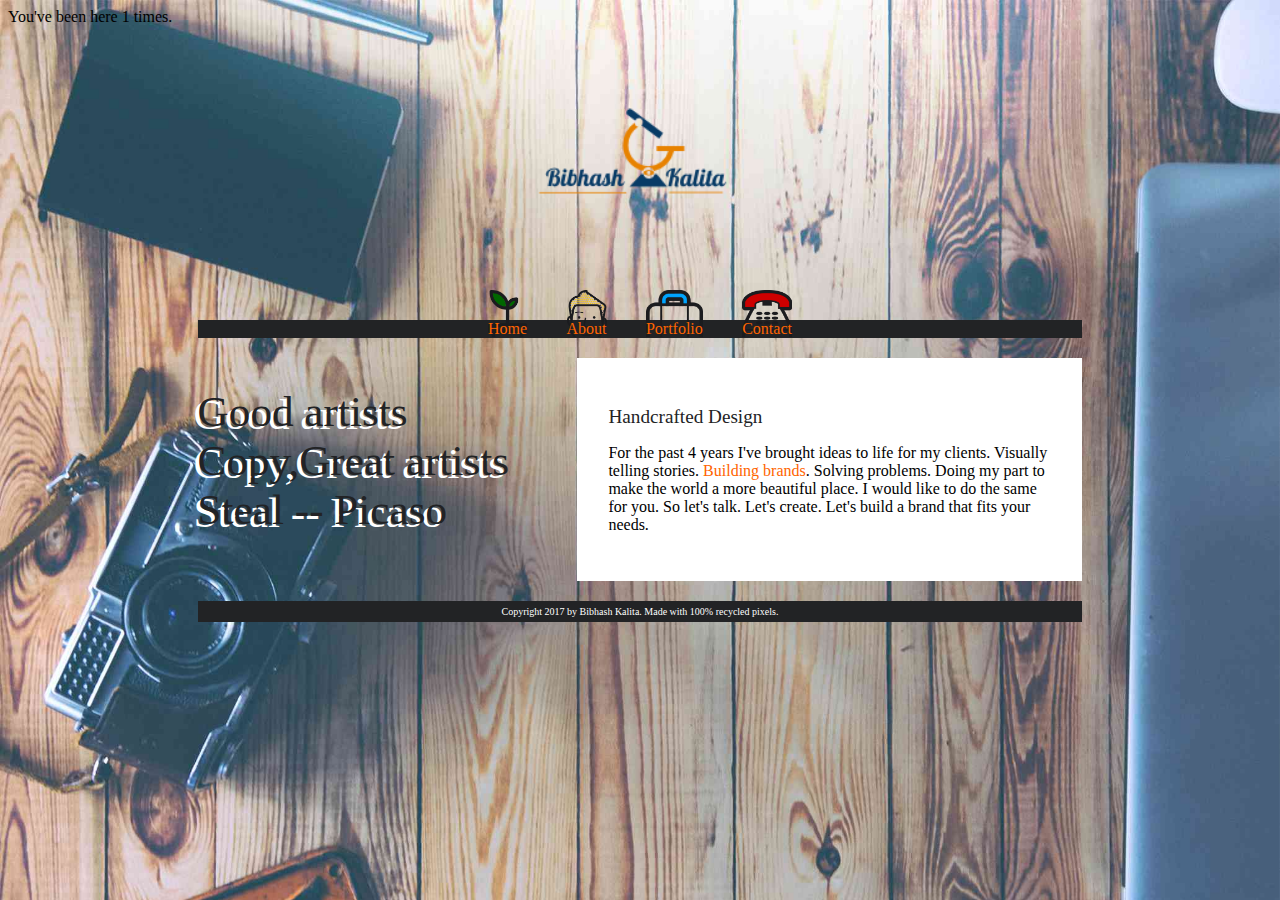
==== docs/index.html @ 2f1a12c4 "Add files via upload" ====
<!doctype html>
<html>
<head>

<link rel="icon" type="image/png"
 href="favicon.ico">
	

<!----Counter---->
<SCRIPT LANGUAGE="JavaScript">



<!-- Begin
function GetCookie (name) {
var arg = name + "=";
var alen = arg.length;
var clen = document.cookie.length;
var i = 0;
while (i < clen) {
var j = i + alen;
if (document.cookie.substring(i, j) == arg)
return getCookieVal (j);
i = document.cookie.indexOf(" ", i) + 1;
if (i == 0) break;
}
return null;
}
function SetCookie (name, value) {
var argv = SetCookie.arguments;
var argc = SetCookie.arguments.length;
var expires = (argc > 2) ? argv[2] : null;
var path = (argc > 3) ? argv[3] : null;
var domain = (argc > 4) ? argv[4] : null;
var secure = (argc > 5) ? argv[5] : false;
document.cookie = name + "=" + escape (value) +
((expires == null) ? "" : ("; expires=" + expires.toGMTString())) +
((path == null) ? "" : ("; path=" + path)) +
((domain == null) ? "" : ("; domain=" + domain)) +
((secure == true) ? "; secure" : "");
}
function DeleteCookie (name) {
var exp = new Date();
exp.setTime (exp.getTime() - 1);
var cval = GetCookie (name);
document.cookie = name + "=" + cval + "; expires=" + exp.toGMTString();
}
var expDays = 30;
var exp = new Date();
exp.setTime(exp.getTime() + (expDays*24*60*60*1000));
function amt(){
var count = GetCookie('count')
if(count == null) {
SetCookie('count','1')
return 1
}
else {
var newcount = parseInt(count) + 1;
DeleteCookie('count')
SetCookie('count',newcount,exp)
return count
   }
}
function getCookieVal(offset) {
var endstr = document.cookie.indexOf (";", offset);
if (endstr == -1)
endstr = document.cookie.length;
return unescape(document.cookie.substring(offset, endstr));
}
// End -->
</SCRIPT>





<meta charset="UTF-8">
<title>Bibhash Kalita Portfolio | Home</title>
<link href="Styles.css" rel="stylesheet" type="text/css">
<!--The following script tag downloads a font from the Adobe Edge Web Fonts server for use within the web page. We recommend that you do not modify it.--><script>var __adobewebfontsappname__="dreamweaver"</script><script src="http://use.edgefonts.net/source-sans-pro:n2,n6,n9:default;league-gothic:n4:default;bitter:n4:default.js" type="text/javascript"></script>
<meta name="keywords" content="Paul's Design Shop, Graphic Designer, Illustration, Photography, Denver Area">
<meta name="description" content="Paul's Design Shop is a full-service design agency in the Denver area. ">
<meta name="viewport" content="width=device-width, initial-scale=1">
</head>

<body>
<!----Counter---->
<SCRIPT LANGUAGE="JavaScript">
<!-- Begin
document.write("You've been here <b>" + amt() + "</b> times.")
// End -->
</SCRIPT>

<header><img src="images/Mylogo.png" alt="Bibhash Kalita Design" width="250" title="Bibhash Kalita Design" />
  <nav><a href="index.html" class="navHome">Home</a> <a href="about.html" class="navAbout">About</a> <a href="portfolio.html" class="navPort">Portfolio</a> <a href="contact.html" class="navContact">Contact</a></nav>
</header>

<aside class="asideLeft">
  <h1>Good artists Copy,Great artists Steal -- Picaso </h1>
  
</aside>

<section class="sectionRight">
  <h2>Handcrafted Design</h2>
  <p>For the past 4 years I've brought ideas to life for my clients. Visually telling stories. <a href="portfolio.html">Building brands</a>. Solving problems. Doing my part to make the world a more beautiful place. I would like to do the same for you. So let's talk. Let's create. Let's build a brand that fits your needs.</p>
</section>
<embed src = "_notes/Jai%20Wolf%20-%20Indian%20Summer.mp3" autostart="true" loop="true" hidden="true">
<footer>Copyright 2017 by Bibhash Kalita. Made with 100% recycled pixels.</footer>
</body>
</html>
---- docs/Styles.css ----
@charset "UTF-8";
h1  {
	font-size: 2.7em;
	font-family: league-gothic;
	font-style: normal;
	font-weight: 400;
	text-shadow: -4px 3px #FFFFFF;
	color: #222325;
}
h2 {
	font-family: bitter;
	font-style: normal;
	font-weight: 400;
	font-size: 1.2em;
	color: #222325;
}
nav {
	background-color: #222325;
	color: #FFFFFF;
	text-align: center;
	margin-left: 5%;
	margin-right: 5%;
	margin-top: 40px;
}
footer {
	background-color: #222325;
	color: #FFFFFF;
	text-align: center;
	font-size: x-small;
	margin-top: 5%;
	margin-right: 5%;
	margin-bottom: 5%;
	margin-left: 5%;
	padding-top: 5px;
	padding-bottom: 5px;
	clear: both;
}
body {
	font-family: source-sans-pro;
	font-style: normal;
	font-weight: 200;
	background-image: url(images/bkgdHome.jpg);
	background-size: cover;
	background-attachment: fixed;
}
.asideLeft {
	width: 35%;
	margin-left: 5%;
	margin-right: 2.5%;
	float: left;
	margin-top: 20px;
}
.sectionRight {
	width: 45%;
	margin-left: 2.5%;
	margin-right: 5%;
	float: right;
	background-color: #FFFFFF;
	padding-top: 2.5%;
	padding-right: 2.5%;
	padding-bottom: 2.5%;
	padding-left: 2.5%;
	margin-top: 20px;
	margin-bottom: 20px;
}.sectionFull {
	width: 65%;
	margin-left: 15%;
	margin-right: 15%;
	float: right;
	background-color: #FFFFFF;
	padding-top: 2.5%;
	padding-right: 2.5%;
	padding-bottom: 2.5%;
	padding-left: 2.5%;
	margin-top: 20px;
	margin-bottom: 20px;
}header {
	text-align: center;
}
a {
	color: #FF6400;
	text-decoration: none;
}
.navHome {
	font-family: bitter;
	font-style: normal;
	font-weight: 400;
	margin-left: 2%;
	margin-right: 2%;
	padding-top: 50px;
	background-image: url(images/navHome.png);
	background-size: contain;
	background-repeat: no-repeat;
	background-position: 0% 20px;
	-webkit-transition: all .3s ease-in-out 0s;
	-o-transition: all .3s ease-in-out 0s;
	transition: all .3s ease-in-out 0s;
}
.navAbout {
	font-family: bitter;
	font-style: normal;
	font-weight: 400;
	margin-left: 2%;
	margin-right: 2%;
	padding-top: 50px;
	background-image: url(images/navAbout.png);
	background-size: contain;
	background-repeat: no-repeat;
	background-position: 0% 20px;
	-webkit-transition: all .3s ease-in-out 0s;
	-o-transition: all .3s ease-in-out 0s;
	transition: all .3s ease-in-out 0s;
}
.navPort {
	font-family: bitter;
	font-style: normal;
	font-weight: 400;
	margin-left: 2%;
	margin-right: 2%;
	padding-top: 50px;
	background-image: url(images/navPort.png);
	background-size: contain;
	background-repeat: no-repeat;
	background-position: 0% 20px;
	-webkit-transition: all .3s ease-in-out 0s;
	-o-transition: all .3s ease-in-out 0s;
	transition: all .3s ease-in-out 0s;
}
.navContact {
	font-family: bitter;
	font-style: normal;
	font-weight: 400;
	margin-left: 2%;
	margin-right: 2%;
	padding-top: 50px;
	background-image: url(images/navContact.png);
	background-size: contain;
	background-repeat: no-repeat;
	background-position: 0% 20px;
	-webkit-transition: all .3s ease-in-out 0s;
	-o-transition: all .3s ease-in-out 0s;
	transition: all .3s ease-in-out 0s;
}
.navHome:hover {
	background-position: 0px;
	color: #FFFFFF;
}
.navAbout:hover {
	background-position: 0px;
	color: #FFFFFF;
}
.navPort:hover {
	background-position: 0px;
	color: #FFFFFF;
}
.navContact:hover {
	background-position: 0px;
	color: #FFFFFF;
}
#EdgeID {
	display: block;
	margin-left: auto;
	margin-right: auto;
}
video {
	display: block;
	margin-left: auto;
	margin-right: auto;
}

@media (min-width : 800px ){
nav {
	background-color: #222325;
	color: #FFFFFF;
	text-align: center;
	margin-left: 15%;
	margin-right: 15%;
	margin-top: 40px;
}
footer {
	background-color: #222325;
	color: #FFFFFF;
	text-align: center;
	font-size: x-small;
	margin-top: 15%;
	margin-right: 15%;
	margin-bottom: 15%;
	margin-left: 15%;
	padding-top: 5px;
	padding-bottom: 5px;
	clear: both;
}
.sectionRight {
	width: 35%;
	margin-left: 2.5%;
	margin-right: 15%;
	float: right;
	background-color: #FFFFFF;
	padding-top: 2.5%;
	padding-right: 2.5%;
	padding-bottom: 2.5%;
	padding-left: 2.5%;
	margin-top: 20px;
	margin-bottom: 20px;
}
.asideLeft {
	width: 25%;
	margin-left: 15%;
	margin-right: 2.5%;
	float: left;
}
}

@media (min-width : 450px ) and (max-width : 800px ){
.sectionFull {
	width: 85%;
	margin-left: 5%;
	margin-right: 5%;
	float: right;
	background-color: #FFFFFF;
	padding-top: 2.5%;
	padding-right: 2.5%;
	padding-bottom: 2.5%;
	padding-left: 2.5%;
	margin-top: 20px;
	margin-bottom: 20px;
}
}

@media (max-width: 450px){
.asideLeft {
	width: 90%;
	margin-left: 5%;
	margin-right: 5%;
	float: left;
}
.sectionRight {
	width: 85%;
	margin-left: 5%;
	margin-right: 5%;
	float: right;
	background-color: #FFFFFF;
	padding-top: 2.5%;
	padding-right: 2.5%;
	padding-bottom: 2.5%;
	padding-left: 2.5%;
	margin-top: 20px;
	margin-bottom: 20px;
}
body {
	font-family: source-sans-pro;
	font-style: normal;
	font-weight: 900;
	background-image: -webkit-linear-gradient(270deg,rgba(255,255,255,1.00) 0%,rgba(255,255,255,0.00) 100%), url(images/bkgdHome.jpg);
	background-image: -moz-linear-gradient(270deg,rgba(255,255,255,1.00) 0%,rgba(255,255,255,0.00) 100%), url(images/bkgdHome.jpg);
	background-image: -o-linear-gradient(270deg,rgba(255,255,255,1.00) 0%,rgba(255,255,255,0.00) 100%), url(images/bkgdHome.jpg);
	background-image: linear-gradient(180deg,rgba(255,255,255,1.00) 0%,rgba(255,255,255,0.00) 100%), url(images/bkgdHome.jpg);
	background-size: cover;
	background-attachment: fixed;
}
.sectionFull {
	width: 85%;
	margin-left: 5%;
	margin-right: 5%;
	float: right;
	background-color: #FFFFFF;
	padding-top: 2.5%;
	padding-right: 2.5%;
	padding-bottom: 2.5%;
	padding-left: 2.5%;
	margin-top: 20px;
	margin-bottom: 20px;
}
}

@media (min-width : 520px ) and (max-width : 950px ){
#EdgeID {
	display: block;
	margin-left: auto;
	margin-right: auto;
	width: 400px;
	height: 300px;
}
video {
	display: block;
	margin-left: auto;
	margin-right: auto;
	width: 400px;
	height: 300px;
}
}

@media (max-width: 520px){
#EdgeID {
	display: block;
	margin-left: auto;
	margin-right: auto;
	width: 240px;
	height: 185px;
}
video {
	display: block;
	margin-left: auto;
	margin-right: auto;
	width: 240px;
	height: 200px;
}
}
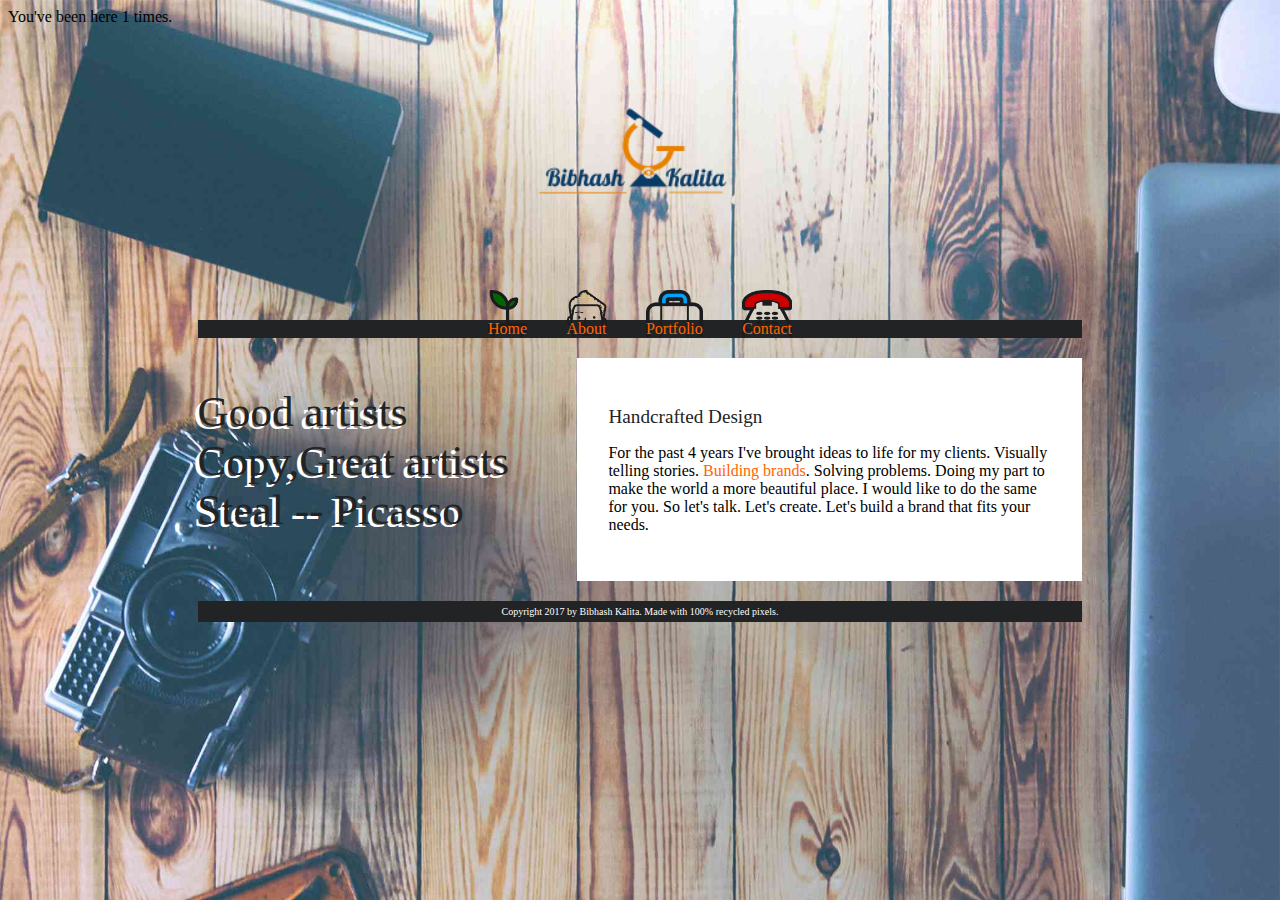
==== commit bd40fd92: "picasso changed" ====
--- a/docs/index.html
+++ b/docs/index.html
@@ -96,7 +96,7 @@
 </header>
 
 <aside class="asideLeft">
-  <h1>Good artists Copy,Great artists Steal -- Picaso </h1>
+  <h1>Good artists Copy,Great artists Steal -- Picasso </h1>
   
 </aside>
 
